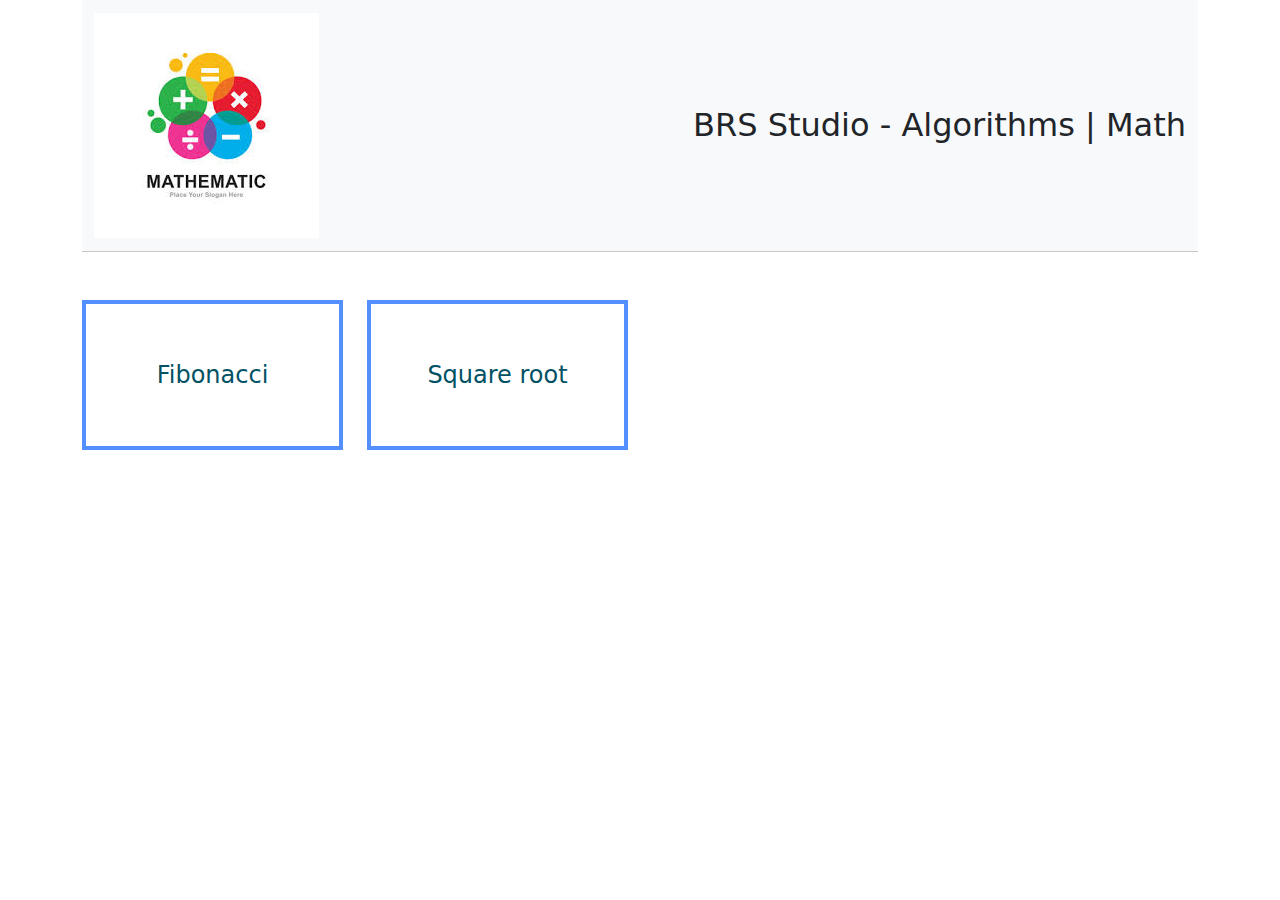
==== index.html @ 299dc36a "files uploaded" ====
<!DOCTYPE html>
<html lang="en">
  <head>
    <title>Math Based Algorithms</title>
    <link rel="icon" href="math.jpeg" />
    <meta charset="utf-8" />
    <meta name="viewport" content="width=device-width, initial-scale=1" />
    <link
      href="https://cdn.jsdelivr.net/npm/bootstrap@5.2.3/dist/css/bootstrap.min.css"
      rel="stylesheet"
    />
    <script src="https://cdn.jsdelivr.net/npm/bootstrap@5.2.3/dist/js/bootstrap.bundle.min.js"></script>
    <style>
      .border {
        border-color: rgb(83, 143, 255) !important;
        border-width: 4px !important;
        font-size: 1.5em;
        height: 150px !important;
        display: flex !important;
        align-items: center;
        justify-content: center;
        color: rgb(2, 81, 100);
        transition: 0.3s;
        line-height: 26px;
        text-decoration: none;
      }
      .border:hover {
        background-color: rgb(0, 107, 139);
        color: #fff;
      }
    </style>
  </head>
  <body>
    <!-- Page Content -->
    <div class="container">
      <nav class="navbar navbar-expand-lg navbar-light bg-light">
        <div class="container-fluid">
          <a class="navbar-brand" href="#">
            <img src="math.jpeg" />
          </a>
          <h2 class="fw-light text-center text-lg-start mb-0">
            BRS Studio - Algorithms | Math
          </h2>
        </div>
      </nav>

      <hr class="mt-0 mb-5" />

      <div class="row text-center text-lg-start align-items-center">
        <div class="col-lg-3 col-md-4 col-6 text-center">
          <a
            target="_blank"
            href="examples/fibonacci"
            class="d-block h-100 p-4 border mb-4"
          >
            Fibonacci
          </a>
        </div>
        <div class="col-lg-3 col-md-4 col-6 text-center">
          <a
            target="_blank"
            href="examples/square-root"
            class="d-block h-100 p-4 border mb-4"
          >
            Square root
          </a>
        </div>
      </div>
    </div>
  </body>
</html>
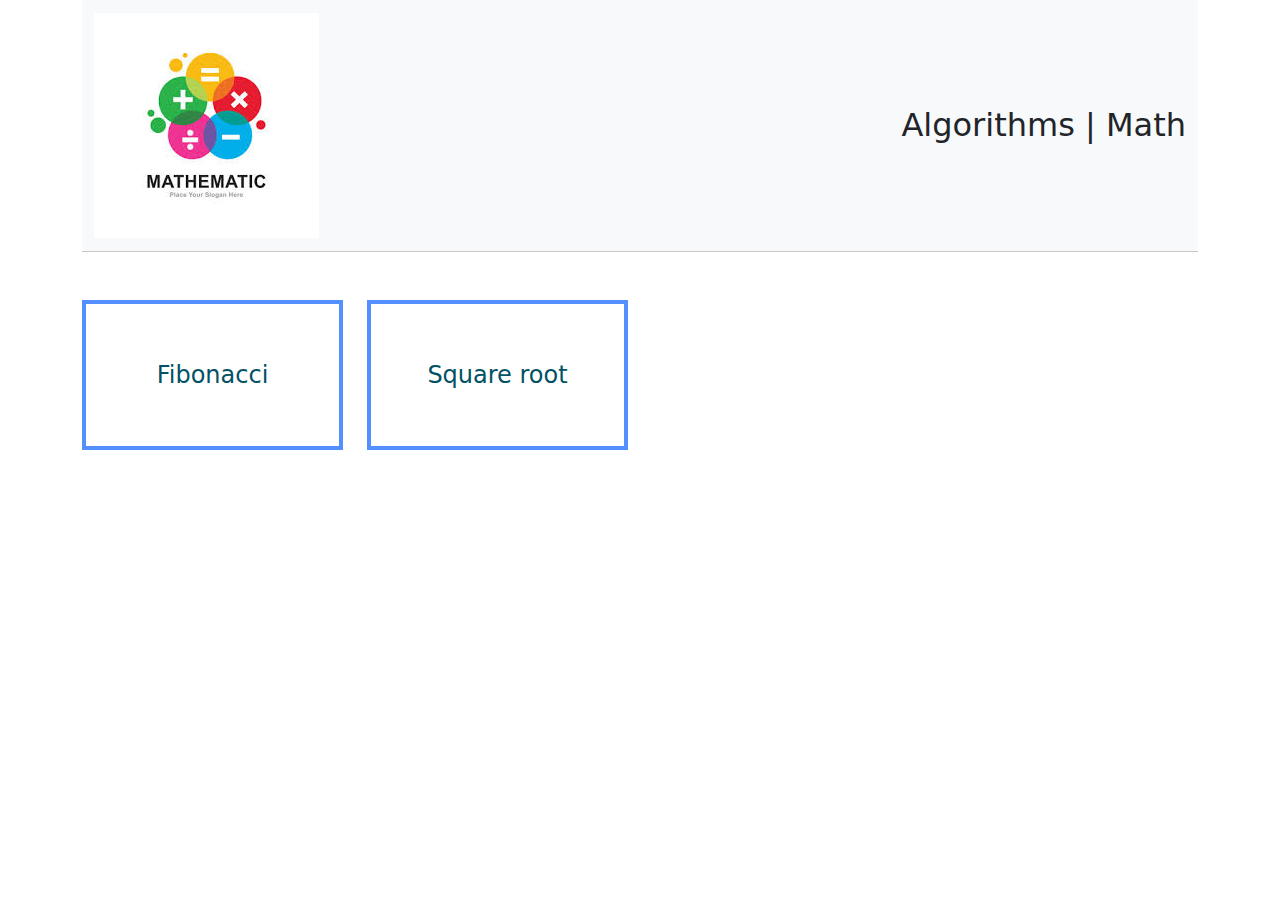
==== commit 89fbde7b: "Update index.html" ====
--- a/index.html
+++ b/index.html
@@ -39,7 +39,7 @@
             <img src="math.jpeg" />
           </a>
           <h2 class="fw-light text-center text-lg-start mb-0">
-            BRS Studio - Algorithms | Math
+            Algorithms | Math
           </h2>
         </div>
       </nav>
